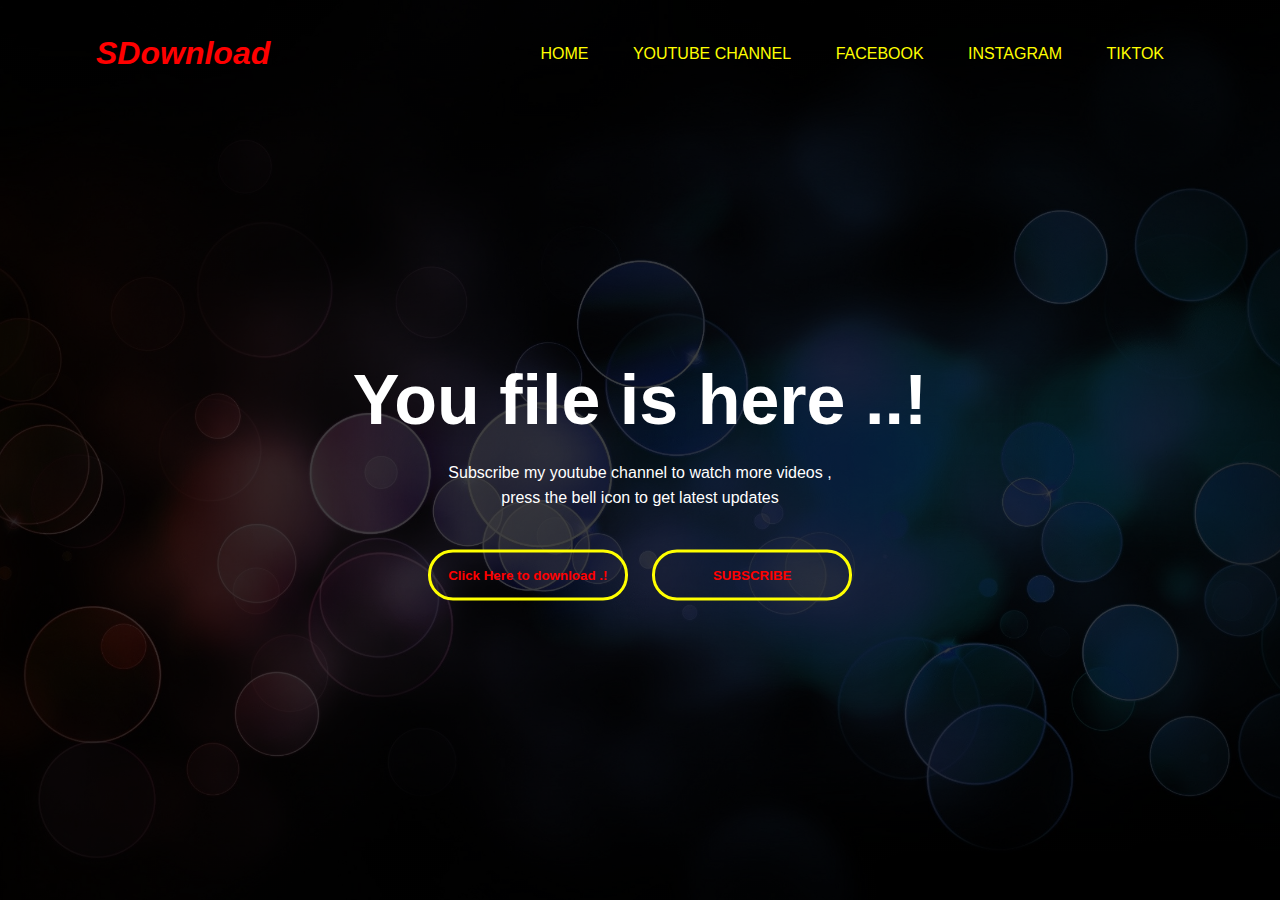
==== index.html @ 1ac4cd6b "Update index.html" ====
<html> 
    <head> 
        <title> Sdownload/download </title>
        <link rel="stylesheet" href="style.css">
        
    
    
    
    
    </head>
    
    <body>
        <div class="banner">
        <div class="navbar">
            <h1> <font color="red"><b><i>SDownload</i></b></font> </h1>
            <ul>
            <li> <a href="#">home</a> </li>
             <li> <a href="#">youtube channel</a> </li>
             <li> <a href="#">facebook</a> </li>
             <li> <a href="#">instagram</a> </li>
             <li> <a href="#">tiktok</a> </li>
            </ul>
          
            </div>
        </div>
          <div class="content">
            <h1>You file is here ..!</h1>
                <p>Subscribe my youtube channel to watch more videos ,<br> press the bell icon to get latest updates</p>
                <div>
        <button type="button"><span></span>Click Here to download .!</button>
        <button onclick="document.location=' https://youtube.com/@mrcrystalb?si=XDnR6N5BwdI793wA '"><span></span>SUBSCRIBE</button>
    </div>

            </div>
  
    
    
    
    
    
    
    
    </body>













</html>
---- style.css ----
*{
    margin: 0;
    padding: 0;
    font-family: sans-serif;

}

.banner{
    width: 100%;
    height: 100vh;
    background-image: linear-gradient(rgba(0,0,0,0.75),rgba(0,0,0,0.75)),url(pic/background.jpg);
    background-size: cover;
    background-position: center;
}
.navbar{
    width: 85%;
    margin: auto;
    padding: 35px 0;
    display: flex;
    align-items: center;
    justify-content: space-between;
}
.SDownload{
    width: 120px;
    cursor: pointer;
}
.navbar ul li{
    list-style: none;
    display: inline-block;
    margin: 0 20px;
    position: relative;
}
.navbar ul li a{
    text-decoration: none;
    color: yellow;
    text-transform: uppercase;
}
.navbar ul li::after{
    
    content: '';
    height: 3px;
    width: 0;
    background-color: red;
    position: absolute;
    left: 0;
    bottom: -10px;
    transition: 0.5s;
}
.navbar ul li:hover:after{
    width: 100%
    
}
.content{
    width: 100%;
    position: absolute;
    top: 50%;
    transform: translateY(-50%);
    text-align: center;
    color: white;
}
.content h1{
    font-size: 70px;
    margin-top: 80px;
}
.content p{
    margin: 20px auto;
    font-weight: 100;
    line-height: 25px;
    
}
button{
    width: 200px;
    padding: 15px 0;
    text-align: center;
    margin: 20px 10px;
    border-radius: 25px;
    font-weight: bold;
    border: 3px solid yellow;
    background: transparent;
    color: red;
    cursor: pointer;
    position: relative;
    overflow: hidden;
    
}
span{
    background: black;
    height: 100%;
    width: 0;
    border-radius: 25px;
    position: absolute;
    left: 0;
    bottom: 0;
    z-index: -1;
    transition: 0.5s;
}
button:hover span{
    height: 100%;
    width: 100%;
}
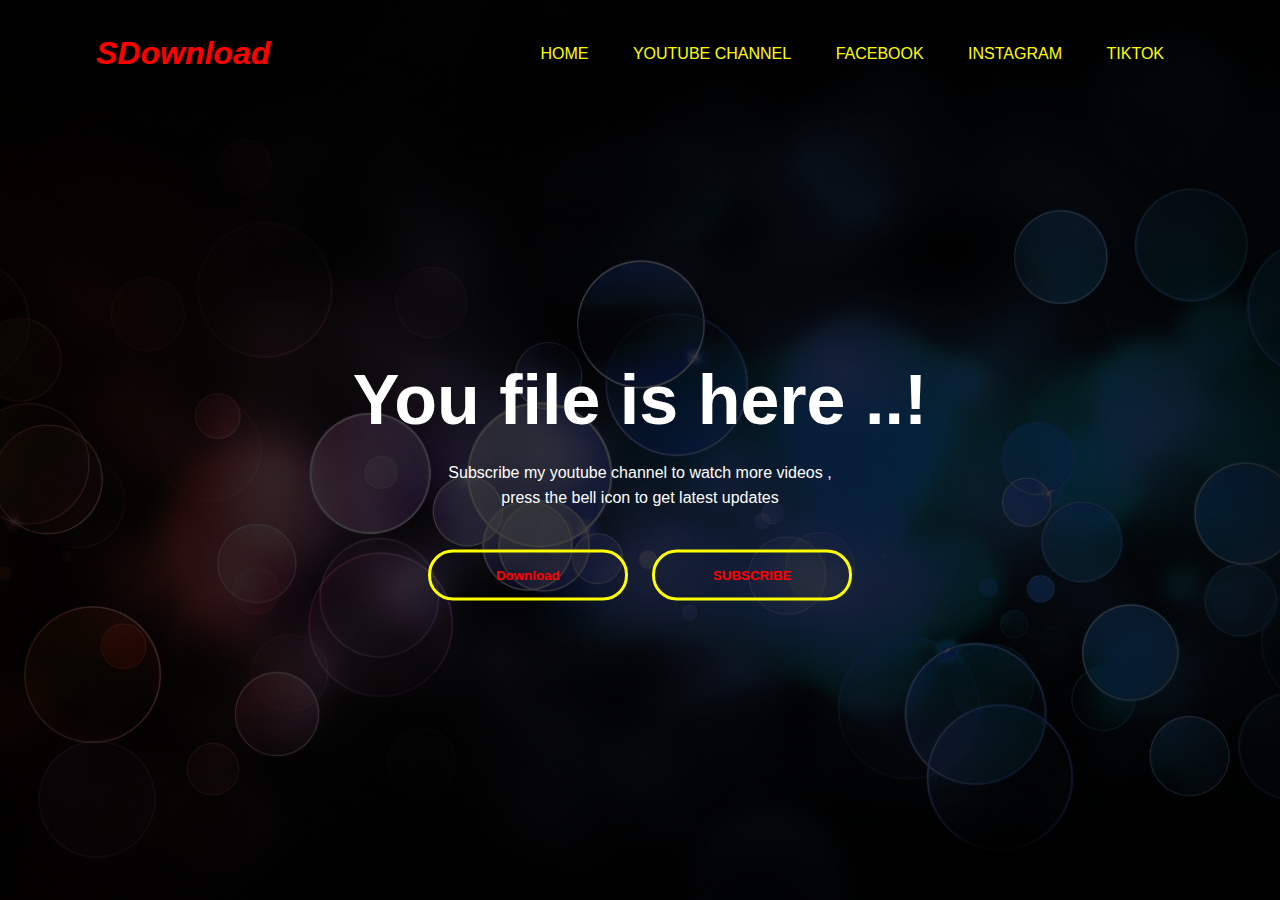
==== commit 1b44947d: "Update index.html" ====
--- a/index.html
+++ b/index.html
@@ -27,7 +27,7 @@
             <h1>You file is here ..!</h1>
                 <p>Subscribe my youtube channel to watch more videos ,<br> press the bell icon to get latest updates</p>
                 <div>
-        <button type="button"><span></span>Click Here to download .!</button>
+        <button onclick="document.location='#'"><span></span>Download</button>
         <button onclick="document.location=' https://youtube.com/@mrcrystalb?si=XDnR6N5BwdI793wA '"><span></span>SUBSCRIBE</button>
     </div>
 
